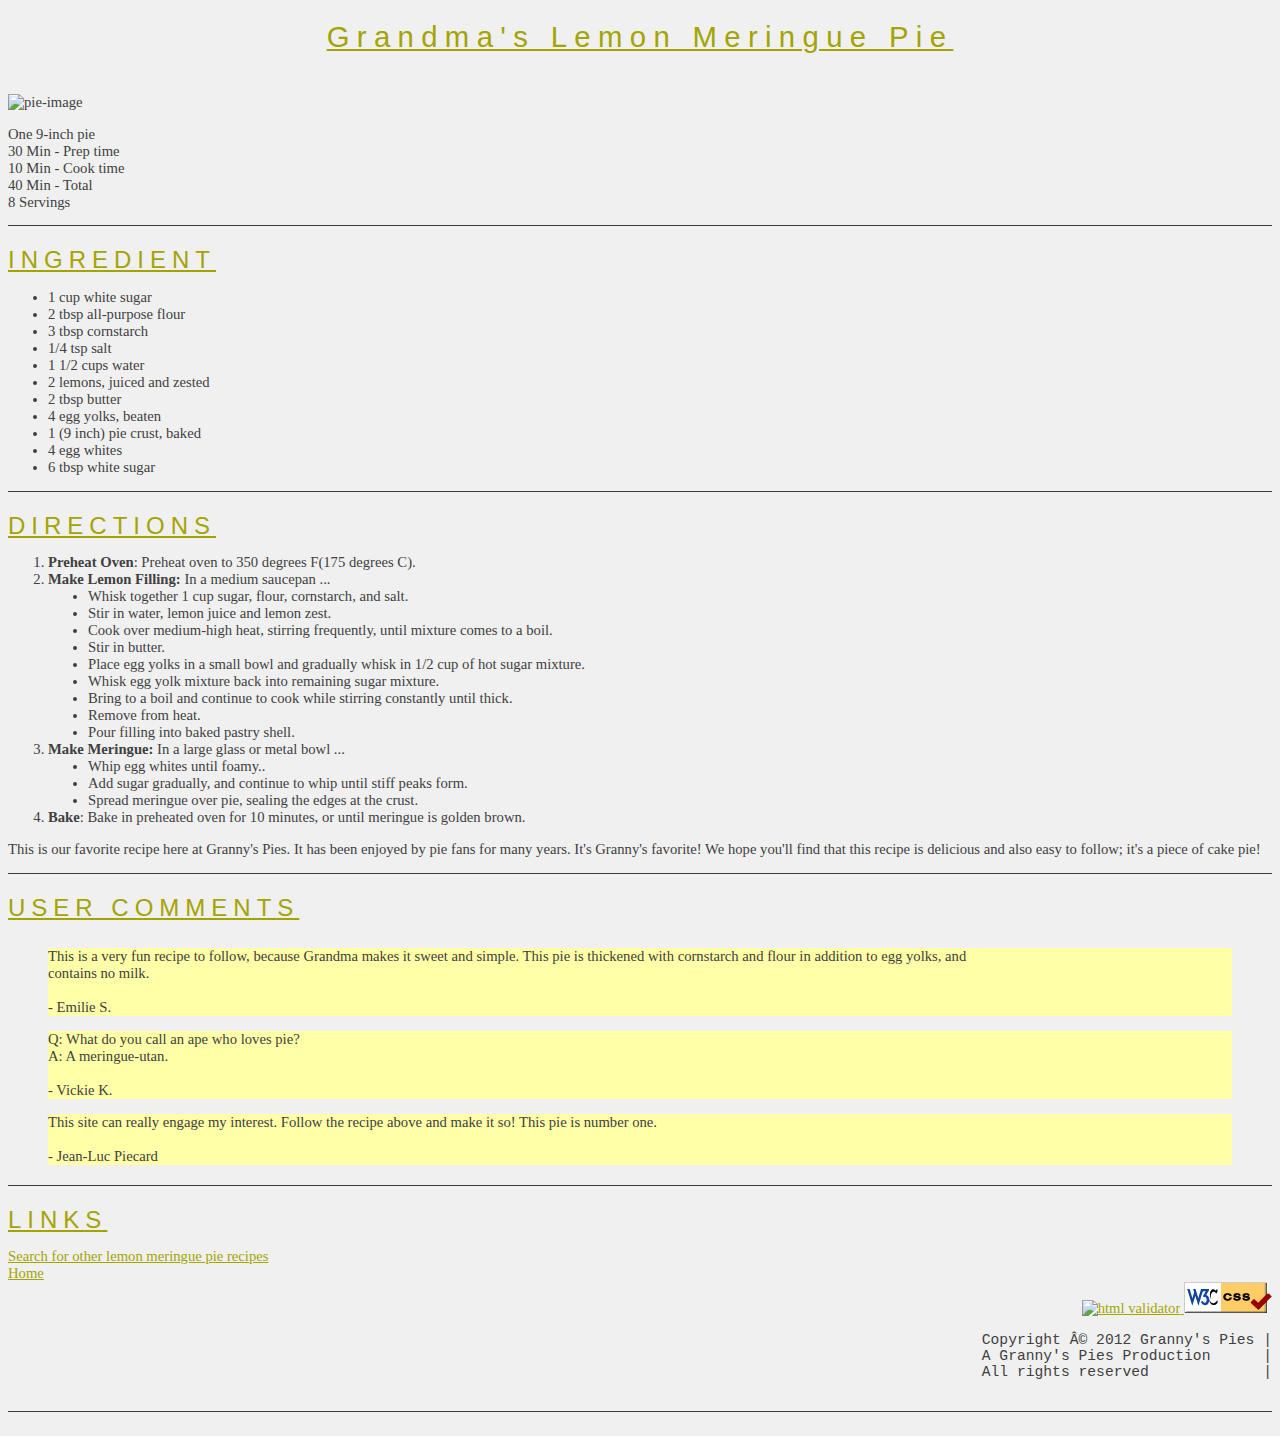
==== pie.html @ 0dd2d21a "More changes" ====
<!DOCTYPE html>
<html lang="en-US" dir="ltr">

<head>
    <meta charset="utf-8">
    <link rel="stylesheet" href="recipe.css">
    <title>Grandma's Lemon Meringue Pie .</title>
</head>

<body>
    <section>
        <div id="header"><span class="heading">Grandma's Lemon Meringue Pie</span></div>
        <img src="images/pie.jpg" alt="pie-image">
        <pre class="pre">
One 9-inch pie      
30 Min - Prep time      
10 Min - Cook time      
40 Min - Total      
8 Servings</pre>
    </section>
    <section>
        <span class="heading">INGREDIENT</span>

        <p>
        <ul>
            <li>1 cup white sugar</li>
            <li>2 tbsp all-purpose flour</li>
            <li>3 tbsp cornstarch</li>
            <li>1/4 tsp salt</li>
            <li>1 1/2 cups water</li>
            <li> 2 lemons, juiced and zested</li>
            <li>2 tbsp butter</li>
            <li> 4 egg yolks, beaten</li>
            <li>1 (9 inch) pie crust, baked</li>
            <li>4 egg whites</li>
            <li>6 tbsp white sugar</li>
        </ul>
        </p>
    </section>

    <section>
        <span class="heading">DIRECTIONS</span>
        <ol>
            <li><b>Preheat Oven</b>: Preheat oven to 350 degrees F(175 degrees C).</li>
            <li>

                <div><b>Make Lemon Filling:</b> In a medium saucepan ...</div>
                <ul>
                    <li>Whisk together 1 cup sugar, flour, cornstarch, and salt.</li>
                    <li>Stir in water, lemon juice and lemon zest.</li>
                    <li>Cook over medium-high heat, stirring frequently, until mixture comes to a boil.</li>
                    <li>Stir in butter.</li>
                    <li>Place egg yolks in a small bowl and gradually whisk in 1/2 cup of hot sugar mixture.</li>
                    <li>Whisk egg yolk mixture back into remaining sugar mixture.</li>
                    <li>Bring to a boil and continue to cook while stirring constantly until thick.</li>
                    <li>Remove from heat.</li>
                    <li>Pour filling into baked pastry shell.</li>
                </ul>

            </li>
            <li>

                <div><b>Make Meringue:</b> In a large glass or metal bowl ...</div>
                <ul>
                    <li>Whip egg whites until foamy..</li>
                    <li>Add sugar gradually, and continue to whip until stiff peaks form.</li>
                    <li>Spread meringue over pie, sealing the edges at the crust.</li>

                </ul>
            </li>

            <li><b>Bake</b>: Bake in preheated oven for 10 minutes, or until meringue is golden brown.</li>
        </ol>
        <p>
            This is our favorite recipe here at Granny's Pies. It has been enjoyed by pie fans for many years. It's
            Granny's favorite! We hope you'll find that this recipe is delicious and also easy to follow; it's a piece
            of cake pie!
        </p>
    </section>
    <section>
        <span class="heading">USER COMMENTS</span>

        <div id="comments">
            <pre class="comment">
This is a very fun recipe to follow, because Grandma makes it sweet and simple. This pie is thickened with cornstarch and flour in addition to egg yolks, and 
contains no milk.

- Emilie S.
</pre>

            <pre class="comment">
Q: What do you call an ape who loves pie?
A: A meringue-utan.

- Vickie K.
</pre>

            <pre class="comment">
This site can really engage my interest. Follow the recipe above and make it so! This pie is number one.

- Jean-Luc Piecard
</pre>
        </div>
    </section>

    <section>
        <span class="heading">LINKS</span>
        <p>
            <div><a href="http://">Search for other lemon meringue pie recipes</a></div>
            <div><a href="http://">Home</a></div>

        <div id="copyright">
            <a href="https://validator.w3.org/nu/?doc=https%3A%2F%2Fsurebits.github.io%2Fcs472-lab00%2F">
                <img src="images/w3c-html.png" alt="html validator">
            </a>
            <a href="https://validator.w3.org/nu/?doc=https%3A%2F%2Fsurebits.github.io%2Fcs472-lab00%2F">
                <img src="images/w3c-css.png" alt="html validator">
            </a>
            <pre>
    Copyright Â© 2012 Granny's Pies |
    A Granny's Pies Production      |
    All rights reserved             |
    </pre>
        </div>
        </p>
    </section>
</body>

</html>
---- recipe.css ----
.comment {
    background-color: #FFFFA8;
    font-family: georgia,garamond,serif;
}

.heading {
    background-color: #F0F0F0;
    color: #A4A400;
    font-family: "Lucida Sans Unicode", Arial, Helvetica, sans-serif;
    font-size: 18pt;
    text-decoration: underline;
    letter-spacing: 0.25em;
}

.pre {
    font-family: georgia,garamond,serif;
}


#comments {
    padding: 0px 30pt;
    margin: 20pt 0pt 15pt 0pt;    
}

#copyright {
    text-align: right;
}

#header {
    text-align: center;  
    margin-bottom: 30pt;
}

#header .heading {
    font-size: 22pt;
}

a {
    color: #A4A400;
}

body {
    background-color: #F0F0F0;
    background-image: url(images/silverware.jpg);
    color: #404040;
    font-family: georgia,garamond,serif;
    font-size: 11pt;
}

pre {
    white-space: pre-wrap;
}

section {
    border-bottom: 1px solid #404040;
    margin: 20px 0px;
}

ul {
    list-style: url(images/pie_icon.gif);
};
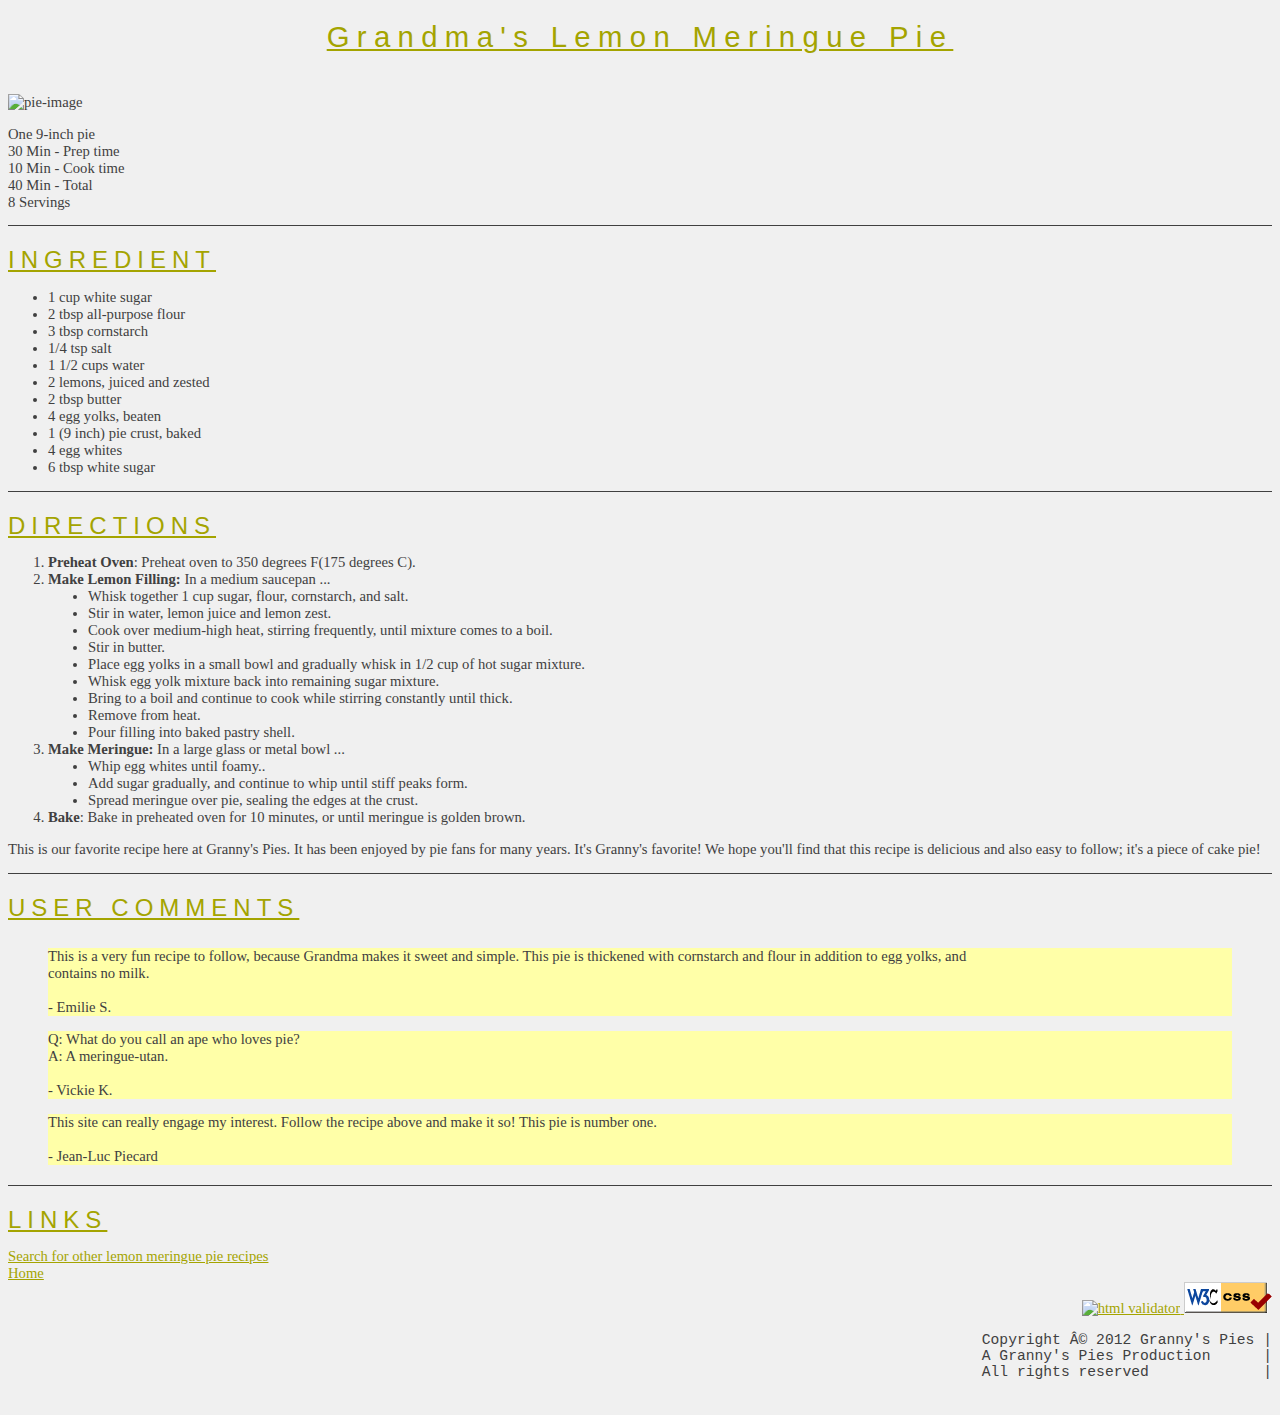
==== commit 99609f57: "wdc validation fixes" ====
--- a/pie.html
+++ b/pie.html
@@ -8,7 +8,7 @@
 </head>
 
 <body>
-    <section>
+    <div class="section">
         <div id="header"><span class="heading">Grandma's Lemon Meringue Pie</span></div>
         <img src="images/pie.jpg" alt="pie-image">
         <pre class="pre">
@@ -17,8 +17,8 @@
 10 Min - Cook time      
 40 Min - Total      
 8 Servings</pre>
-    </section>
-    <section>
+    </div>
+    <div class="section">
         <span class="heading">INGREDIENT</span>
 
         <p>
@@ -36,9 +36,9 @@
             <li>6 tbsp white sugar</li>
         </ul>
         </p>
-    </section>
+    </div>
 
-    <section>
+    <div class="section">
         <span class="heading">DIRECTIONS</span>
         <ol>
             <li><b>Preheat Oven</b>: Preheat oven to 350 degrees F(175 degrees C).</li>
@@ -76,8 +76,8 @@
             Granny's favorite! We hope you'll find that this recipe is delicious and also easy to follow; it's a piece
             of cake pie!
         </p>
-    </section>
-    <section>
+    </div>
+    <div class="section">
         <span class="heading">USER COMMENTS</span>
 
         <div id="comments">
@@ -101,19 +101,19 @@
 - Jean-Luc Piecard
 </pre>
         </div>
-    </section>
+    </div>
 
-    <section>
+    <div>
         <span class="heading">LINKS</span>
         <p>
-            <div><a href="http://">Search for other lemon meringue pie recipes</a></div>
-            <div><a href="http://">Home</a></div>
+            <div><a href="#">Search for other lemon meringue pie recipes</a></div>
+            <div><a href="#">Home</a></div>
 
         <div id="copyright">
             <a href="https://validator.w3.org/nu/?doc=https%3A%2F%2Fsurebits.github.io%2Fcs472-lab00%2F">
                 <img src="images/w3c-html.png" alt="html validator">
             </a>
-            <a href="https://validator.w3.org/nu/?doc=https%3A%2F%2Fsurebits.github.io%2Fcs472-lab00%2F">
+            <a href="http://jigsaw.w3.org/css-validator/">
                 <img src="images/w3c-css.png" alt="html validator">
             </a>
             <pre>
@@ -123,7 +123,7 @@
     </pre>
         </div>
         </p>
-    </section>
+    </div>
 </body>
 
 </html>--- a/recipe.css
+++ b/recipe.css
@@ -14,6 +14,11 @@
 
 .pre {
     font-family: georgia,garamond,serif;
+}
+
+.section {
+    border-bottom: 1px solid #404040;
+    margin: 20px 0px;
 }
 
 
@@ -51,11 +56,6 @@
     white-space: pre-wrap;
 }
 
-section {
-    border-bottom: 1px solid #404040;
-    margin: 20px 0px;
-}
-
 ul {
     list-style: url(images/pie_icon.gif);
 };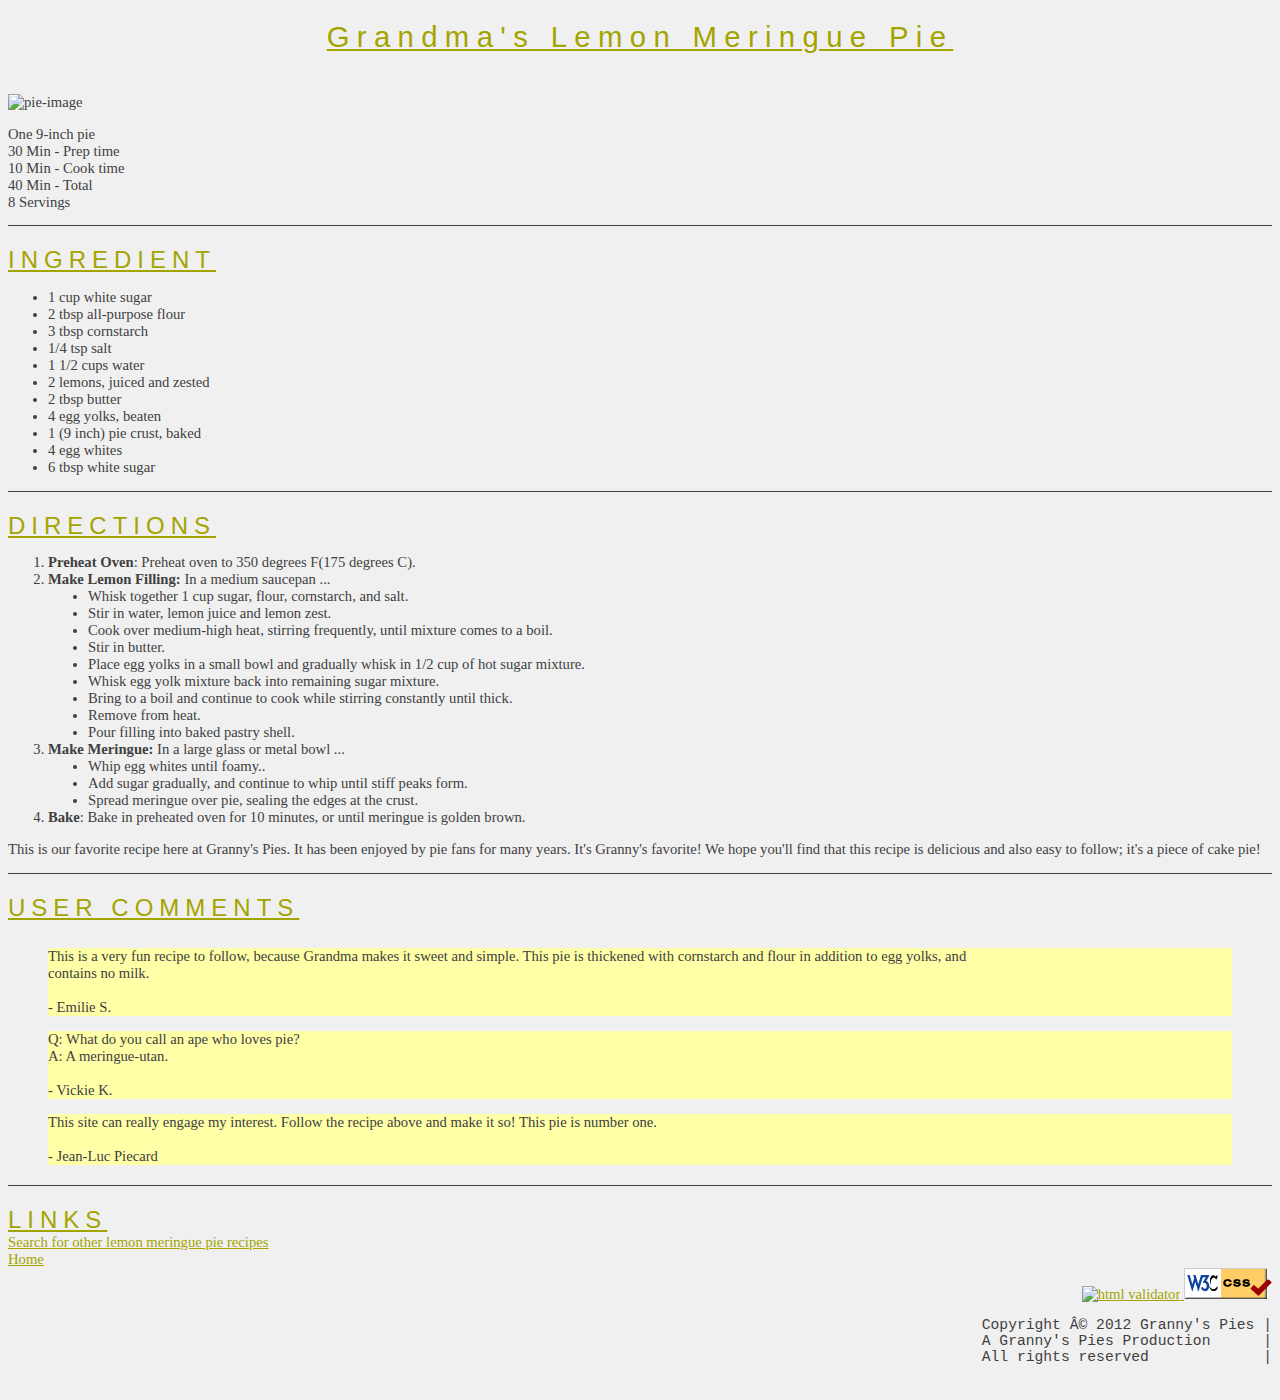
==== commit 1ebe0b50: "More cleanups" ====
--- a/pie.html
+++ b/pie.html
@@ -20,8 +20,6 @@
     </div>
     <div class="section">
         <span class="heading">INGREDIENT</span>
-
-        <p>
         <ul>
             <li>1 cup white sugar</li>
             <li>2 tbsp all-purpose flour</li>
@@ -35,7 +33,6 @@
             <li>4 egg whites</li>
             <li>6 tbsp white sugar</li>
         </ul>
-        </p>
     </div>
 
     <div class="section">
@@ -105,15 +102,15 @@
 
     <div>
         <span class="heading">LINKS</span>
-        <p>
-            <div><a href="#">Search for other lemon meringue pie recipes</a></div>
-            <div><a href="#">Home</a></div>
+
+        <div><a href="#">Search for other lemon meringue pie recipes</a></div>
+        <div><a href="#">Home</a></div>
 
         <div id="copyright">
             <a href="https://validator.w3.org/nu/?doc=https%3A%2F%2Fsurebits.github.io%2Fcs472-lab00%2F">
                 <img src="images/w3c-html.png" alt="html validator">
             </a>
-            <a href="http://jigsaw.w3.org/css-validator/">
+            <a href="http://jigsaw.w3.org/css-validator/validator?uri=https%3A%2F%2Fsurebits.github.io%2Fcs472-recipe%2Fpie&profile=css3svg&usermedium=all&warning=1&vextwarning=&lang=en">
                 <img src="images/w3c-css.png" alt="html validator">
             </a>
             <pre>
@@ -122,7 +119,7 @@
     All rights reserved             |
     </pre>
         </div>
-        </p>
+
     </div>
 </body>
 
--- a/recipe.css
+++ b/recipe.css
@@ -58,4 +58,4 @@
 
 ul {
     list-style: url(images/pie_icon.gif);
-};+}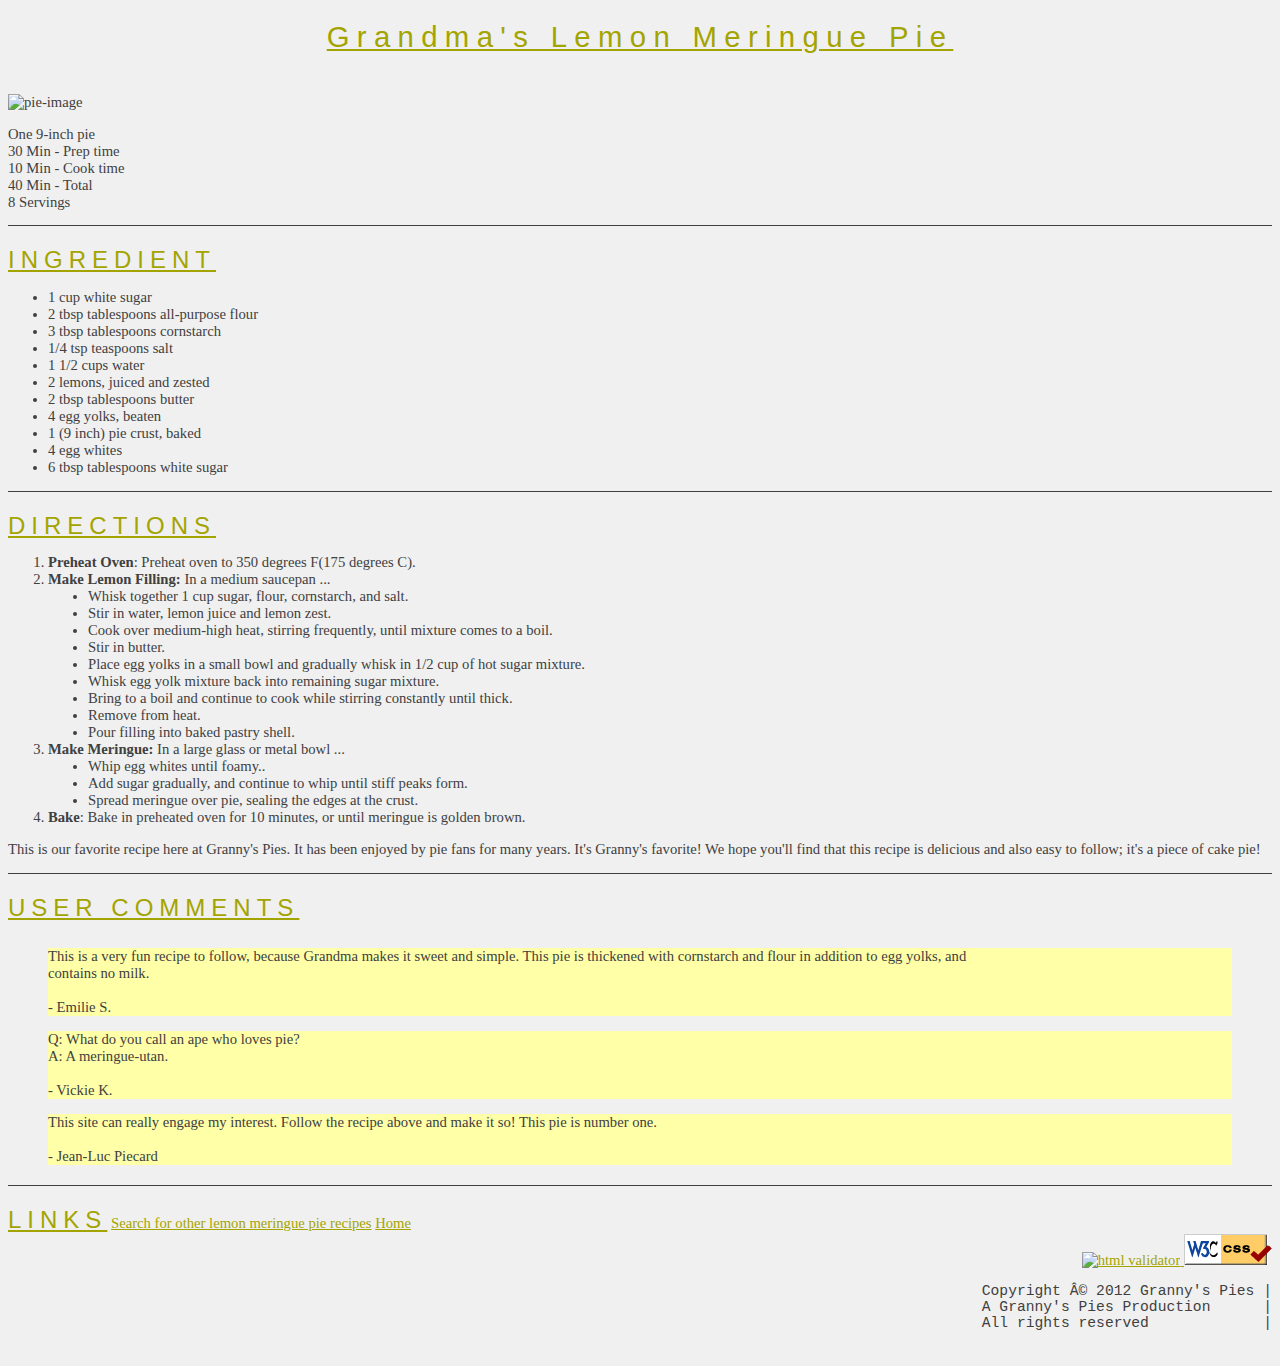
==== commit 3960be54: "Update pie.html" ====
--- a/pie.html
+++ b/pie.html
@@ -1,8 +1,17 @@
+<!-- 
+    EXTRA FEATURES
+    1.Set background image using silverware.jpg
+    2. Set the page to have favicon using pie-icon.gif
+    3. Used pie icons for lists bullets
+    4. Wide headings: 0.25em spacing
+-->
+
 <!DOCTYPE html>
 <html lang="en-US" dir="ltr">
 
 <head>
     <meta charset="utf-8">
+    <link rel="icon" type="image/gif" href="pie_icon.gif">
     <link rel="stylesheet" href="recipe.css">
     <title>Grandma's Lemon Meringue Pie .</title>
 </head>
@@ -22,16 +31,17 @@
         <span class="heading">INGREDIENT</span>
         <ul>
             <li>1 cup white sugar</li>
-            <li>2 tbsp all-purpose flour</li>
-            <li>3 tbsp cornstarch</li>
-            <li>1/4 tsp salt</li>
+            <li>2 <span class="tooltip">tbsp <span class="tooltiptext">tablespoons</span></span> all-purpose
+                flour</li>
+            <li>3 <span class="tooltip">tbsp <span class="tooltiptext">tablespoons</span></span> cornstarch</li>
+            <li>1/4 <span class="tooltip">tsp <span class="tooltiptext">teaspoons</span></span> salt</li>
             <li>1 1/2 cups water</li>
             <li> 2 lemons, juiced and zested</li>
-            <li>2 tbsp butter</li>
+            <li>2 <span class="tooltip">tbsp <span class="tooltiptext">tablespoons</span></span> butter</li>
             <li> 4 egg yolks, beaten</li>
             <li>1 (9 inch) pie crust, baked</li>
             <li>4 egg whites</li>
-            <li>6 tbsp white sugar</li>
+            <li>6 <span class="tooltip">tbsp <span class="tooltiptext">tablespoons</span></span> white sugar</li>
         </ul>
     </div>
 
@@ -71,7 +81,7 @@
         <p>
             This is our favorite recipe here at Granny's Pies. It has been enjoyed by pie fans for many years. It's
             Granny's favorite! We hope you'll find that this recipe is delicious and also easy to follow; it's a piece
-            of cake pie!
+            of <span class="strike">cake</span> pie!
         </p>
     </div>
     <div class="section">
@@ -103,14 +113,15 @@
     <div>
         <span class="heading">LINKS</span>
 
-        <div><a href="#">Search for other lemon meringue pie recipes</a></div>
-        <div><a href="#">Home</a></div>
+        <a href="#">Search for other lemon meringue pie recipes</a>
+        <a href="#">Home</a>
 
         <div id="copyright">
-            <a href="https://validator.w3.org/nu/?doc=https%3A%2F%2Fsurebits.github.io%2Fcs472-lab00%2F">
+            <a href="https://validator.w3.org/nu/?doc=https%3A%2F%2Fsurebits.github.io%2Fcs472-recipe%2Fpie">
                 <img src="images/w3c-html.png" alt="html validator">
             </a>
-            <a href="http://jigsaw.w3.org/css-validator/validator?uri=https%3A%2F%2Fsurebits.github.io%2Fcs472-recipe%2Fpie&profile=css3svg&usermedium=all&warning=1&vextwarning=&lang=en">
+            <a
+                href="http://jigsaw.w3.org/css-validator/validator?uri=https%3A%2F%2Fsurebits.github.io%2Fcs472-recipe%2Fpie&profile=css3svg&usermedium=all&warning=1&vextwarning=&lang=en">
                 <img src="images/w3c-css.png" alt="html validator">
             </a>
             <pre>
